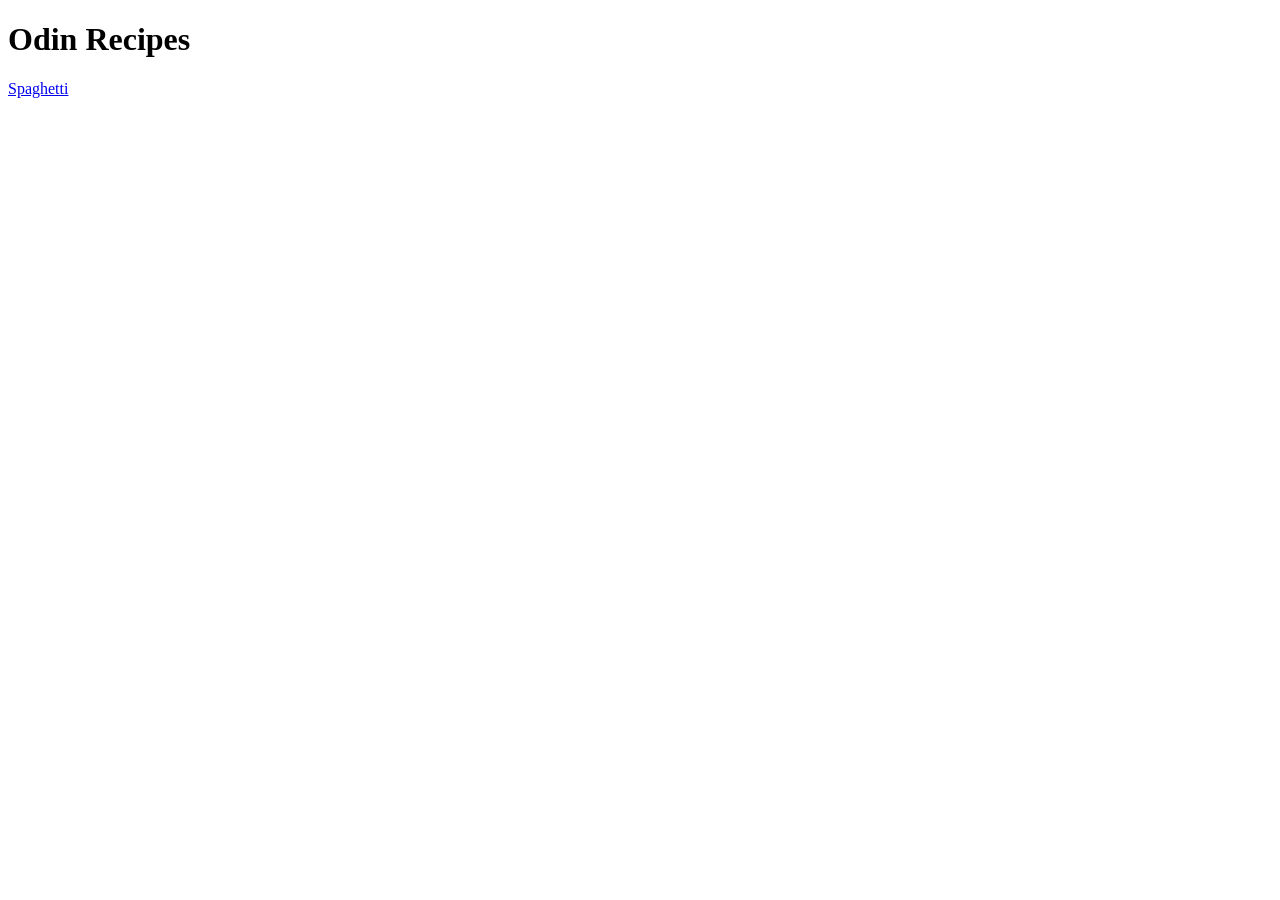
==== index.html @ e0928e70 "Basic start doing HTML and maeby some CSS in The Odin Project first links and headers" ====
<!DOCTYPE html>
<html lang="en">
<head>
    <meta charset="UTF-8">
    <title>Recipes</title>
</head>
<body>
    <h1>Odin Recipes</h1>

    <a href="/recipes/spaghetti.html">Spaghetti</a>
</body>
</html>
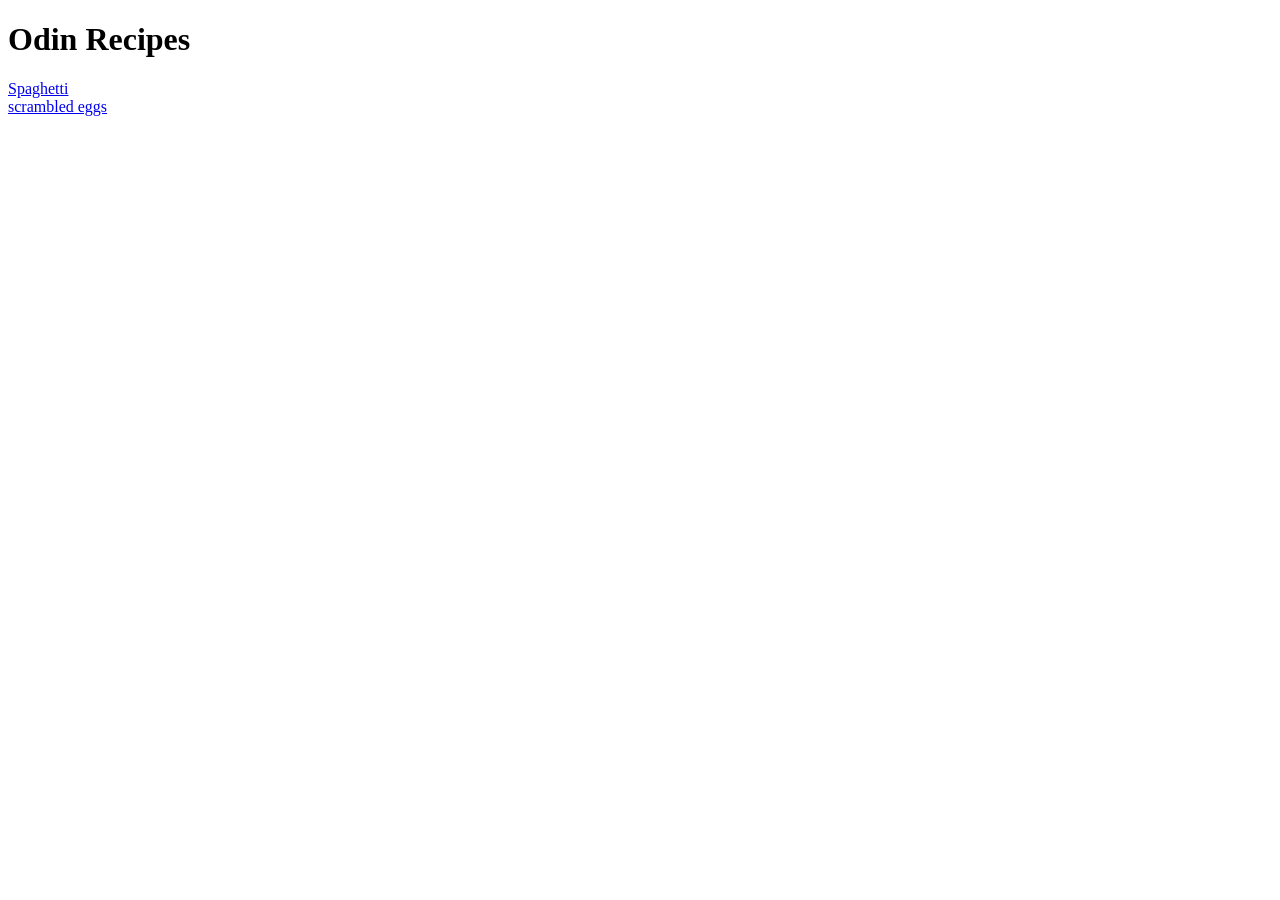
==== commit 0dd24acc: "Added scrambled eggs site and link from homepade to it added photo of new recipe" ====
--- a/index.html
+++ b/index.html
@@ -7,6 +7,7 @@
 <body>
     <h1>Odin Recipes</h1>
 
-    <a href="/recipes/spaghetti.html">Spaghetti</a>
+    <a href="/home/cookie/repos/odin-recipes/recipes/spaghetti.html">Spaghetti</a><br>
+    <a href="/home/cookie/repos/odin-recipes/recipes/scrambled_eggs.html">scrambled eggs</a>
 </body>
 </html>
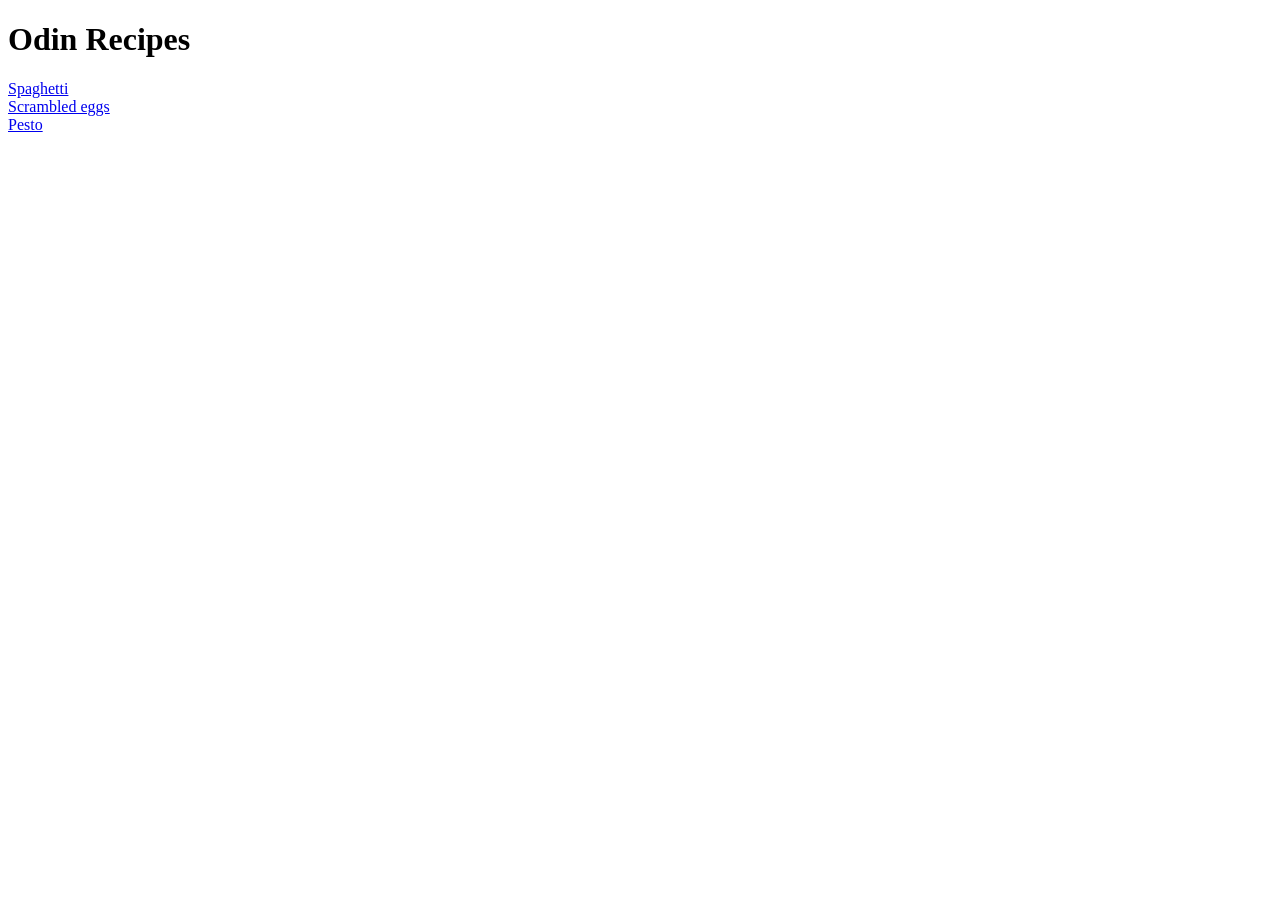
==== commit f6162c86: "Addes Pesto.html, added photo and all text" ====
--- a/index.html
+++ b/index.html
@@ -7,7 +7,8 @@
 <body>
     <h1>Odin Recipes</h1>
 
-    <a href="/home/cookie/repos/odin-recipes/recipes/spaghetti.html">Spaghetti</a><br>
-    <a href="/home/cookie/repos/odin-recipes/recipes/scrambled_eggs.html">scrambled eggs</a>
+    <a href="./recipes/spaghetti.html">Spaghetti</a><br>
+    <a href="./recipes/scrambled_eggs.html">Scrambled eggs</a><br>
+    <a href="./recipes/pesto.html">Pesto</a>
 </body>
 </html>
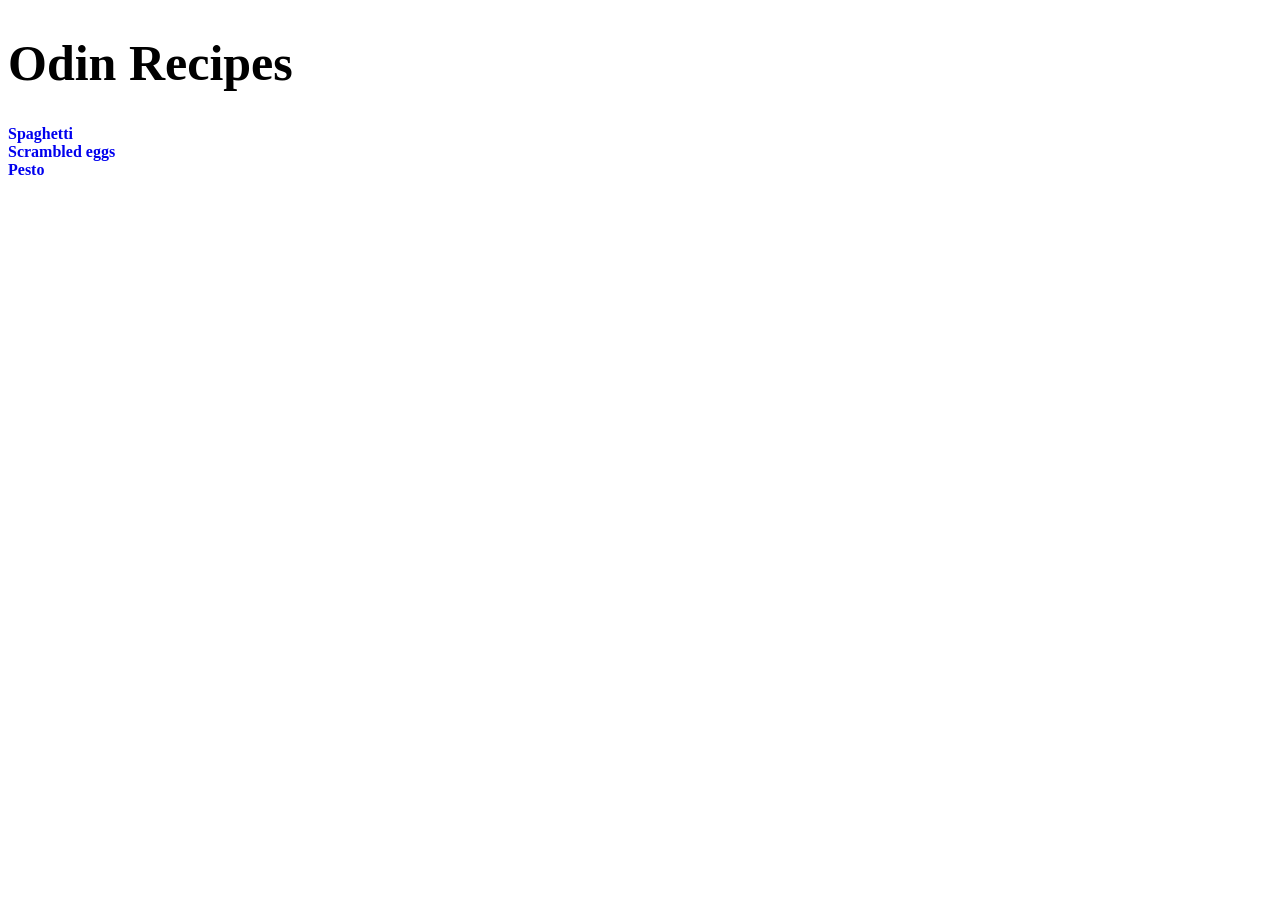
==== commit 837225dc: "started playin with css small changes" ====
--- a/index.html
+++ b/index.html
@@ -1,12 +1,12 @@
 <!DOCTYPE html>
 <html lang="en">
 <head>
+    <link rel="stylesheet" href="index.css">
     <meta charset="UTF-8">
     <title>Recipes</title>
 </head>
 <body>
     <h1>Odin Recipes</h1>
-
     <a href="./recipes/spaghetti.html">Spaghetti</a><br>
     <a href="./recipes/scrambled_eggs.html">Scrambled eggs</a><br>
     <a href="./recipes/pesto.html">Pesto</a>
--- a/index.css
+++ b/index.css
@@ -0,0 +1,10 @@
+body {
+    background-color: white;
+}
+h1 {
+    font-size: 50px;
+} 
+a {
+    font-weight: bold;
+    text-decoration: none;
+}
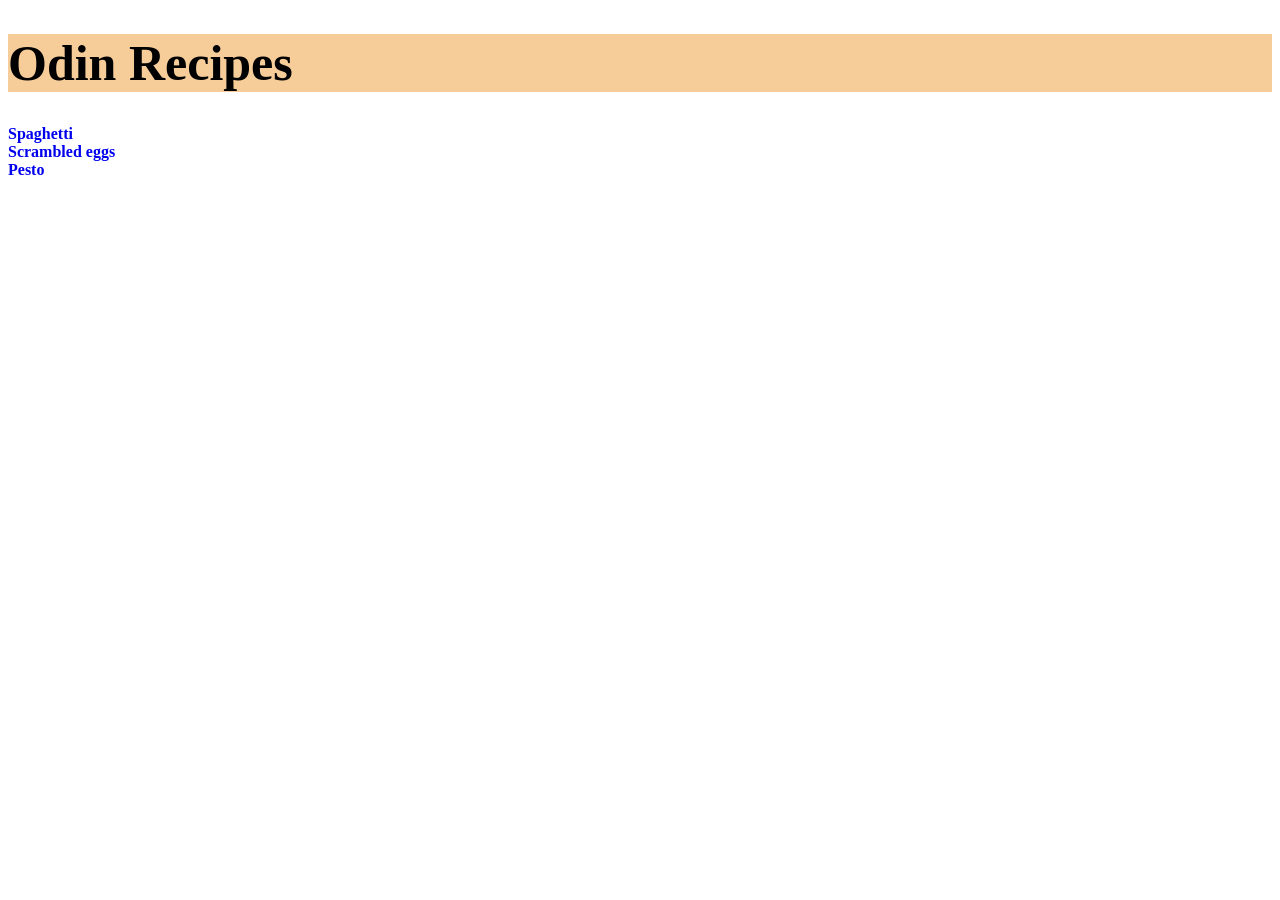
==== commit e5391225: "header added and css bgcol added in css" ====
--- a/index.html
+++ b/index.html
@@ -6,7 +6,9 @@
     <title>Recipes</title>
 </head>
 <body>
+    <header>
     <h1>Odin Recipes</h1>
+    </header>
     <a href="./recipes/spaghetti.html">Spaghetti</a><br>
     <a href="./recipes/scrambled_eggs.html">Scrambled eggs</a><br>
     <a href="./recipes/pesto.html">Pesto</a>
--- a/index.css
+++ b/index.css
@@ -7,4 +7,8 @@
 a {
     font-weight: bold;
     text-decoration: none;
+}
+header {
+    background-color: rgb(246, 204, 153);
+    margin: 0px;
 }
